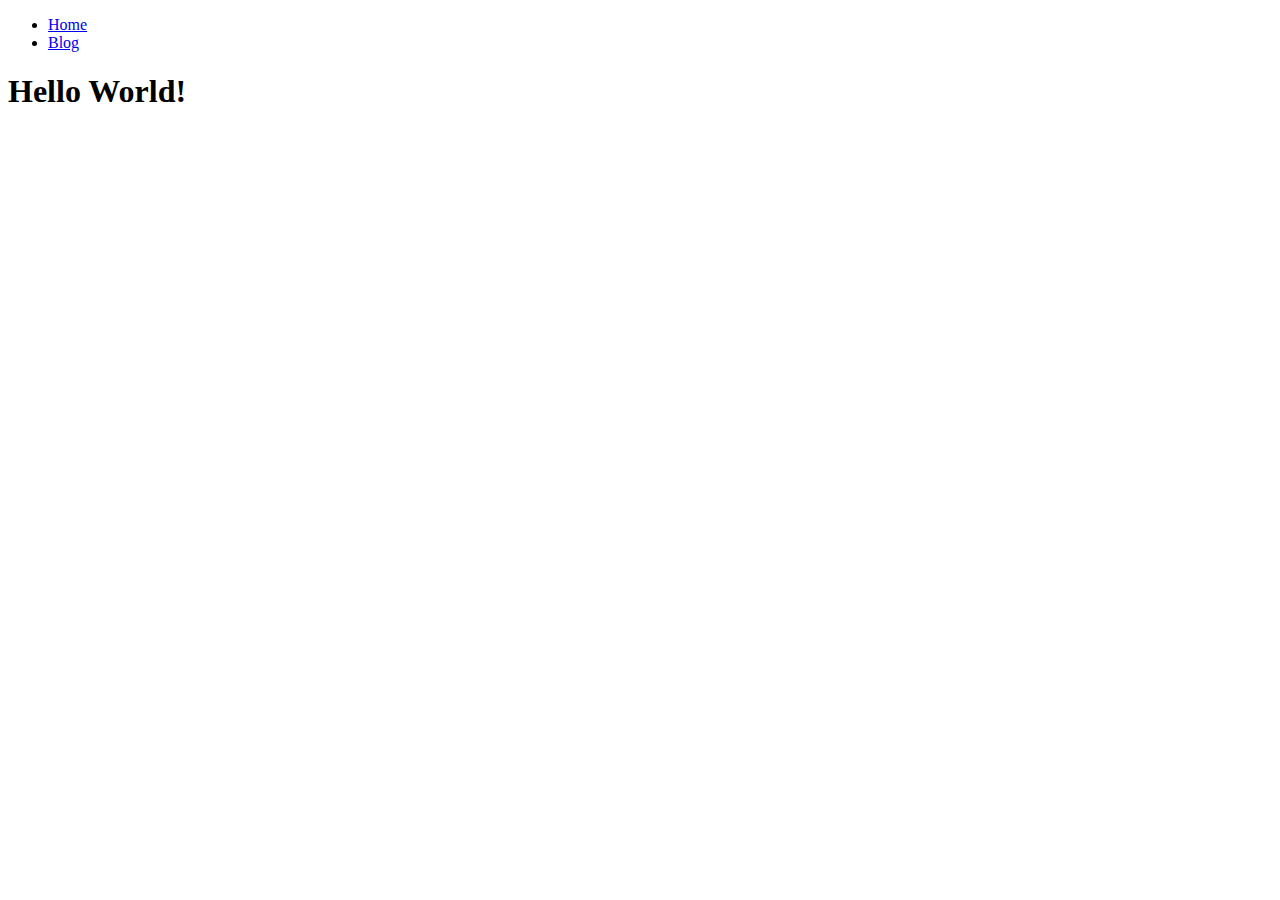
==== blog-field-of-work.html @ 6ee46fd2 "Added blog post pages" ====
<!DOCTYPE html>
<html lang="en">
  <head>
    <meta charset="UTF-8">
    <meta name="viewport" content="width=device-width, initial-scale=1.0">
    <meta http-equiv="X-UA-Compatible" content="ie=edge">
    <title>Field of Work </title>
  </head>
  <body>
    <nav>
      <ul>
        <li><a href="index.html">Home</a></li>
        <li><a href="blog.html">Blog</a></li>
      </ul>
    </nav>
    <section>
      <h1>Hello World!</h1>
    </section>
  </body>
</html>
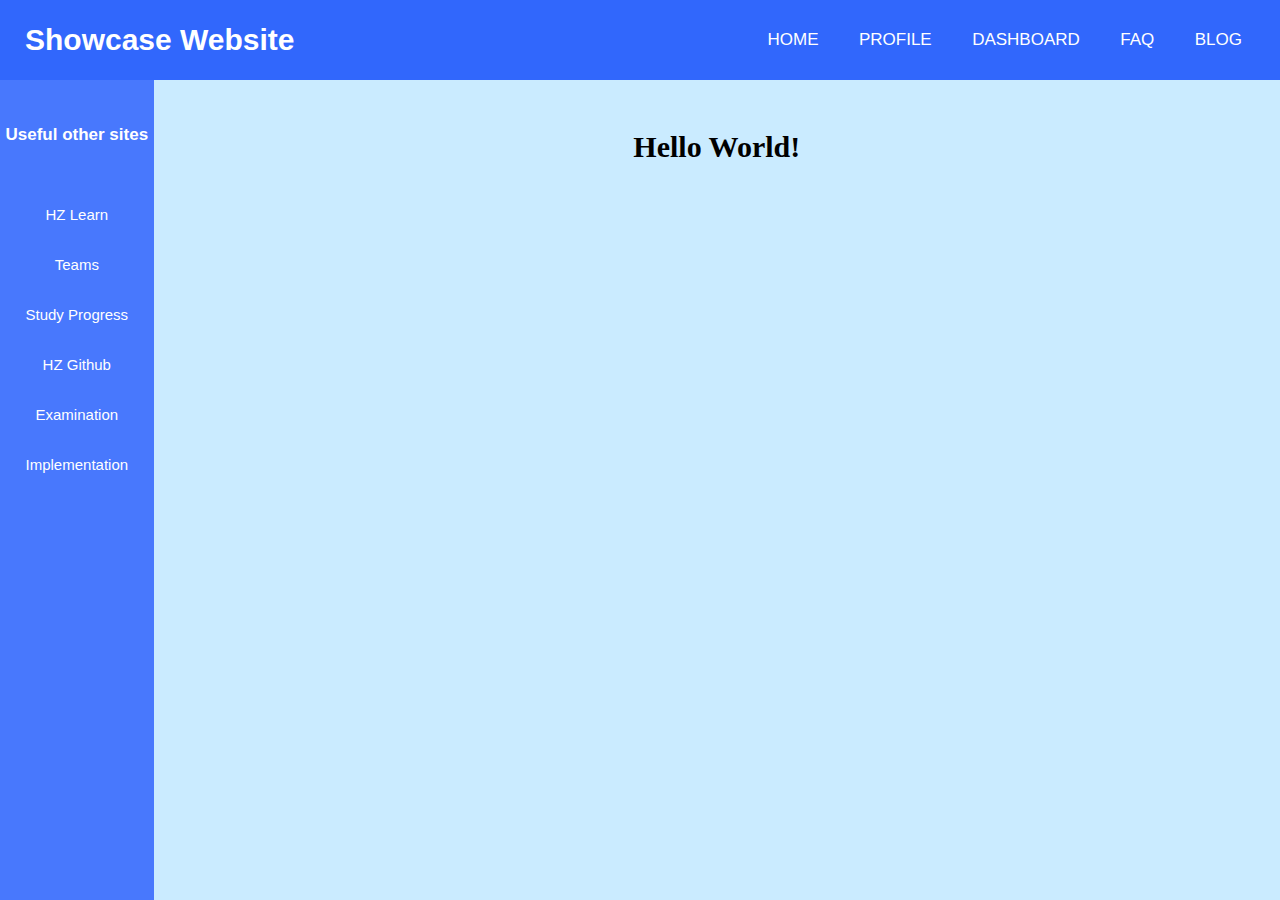
==== commit 3e2267cb: "Finished the first version of the showcase website" ====
--- a/blog-field-of-work.html
+++ b/blog-field-of-work.html
@@ -5,16 +5,36 @@
     <meta name="viewport" content="width=device-width, initial-scale=1.0">
     <meta http-equiv="X-UA-Compatible" content="ie=edge">
     <title>Field of Work </title>
+    <link rel="stylesheet" href="styles.css">
   </head>
   <body>
-    <nav>
-      <ul>
-        <li><a href="index.html">Home</a></li>
-        <li><a href="blog.html">Blog</a></li>
+    <header>
+      <nav>
+        <label class="logo">Showcase Website</label>
+        <ul class="nav_menu">
+          <li><a href="index.html">Home</a></li>
+          <li><a href="profile.html">Profile</a></li>
+          <li><a href="dashboard.html">Dashboard</a></li>
+          <li><a href="questions.html">FAQ</a></li>
+          <li><a href="blog.html">Blog</a></li>
+        </ul>
+      </nav>
+    </header>
+    <aside>
+      <ul class="aside_menu">
+        <li class="name">Useful other sites</li>
+        <li><a href="https://learn.hz.nl/my/" target="_blank">HZ Learn</a></li>
+        <li><a href="https://teams.microsoft.com/_?culture=en-us&country=US&lm=deeplink&lmsrc=homePageWeb&cmpid=WebSignIn#/teamDashboard/HBO-ICT%20Algemeen/19:827654897ab746089c081f24aff1c984@thread.skype/td.members" target="_blank">Teams</a></li>
+        <li><a href="https://hz.osiris-student.nl/#/voortgang/:id" target="_blank">Study Progress</a></li>
+        <li><a href="https://github.com/HZ-HBO-ICT" target="_blank">HZ Github</a></li>
+        <li><a href="https://hz.nl/en/about-hz/regulations-documents/regulations-study-programmes" target="_blank">Examination</a></li>
+        <li><a href="#" target="_blank">Implementation</a></li>
       </ul>
-    </nav>
-    <section>
-      <h1>Hello World!</h1>
-    </section>
+    </aside>
+    <main>
+      <section>
+        <h1>Hello World!</h1>
+      </section>
+    </main>
   </body>
 </html>--- a/styles.css
+++ b/styles.css
@@ -0,0 +1,173 @@
+*{
+  padding: 0;
+  margin: 0;
+  text-decoration: none;
+  list-style: none;
+  box-sizing: border-box;
+}
+
+h1 {
+  text-align: center;
+  margin: 50px;
+  font-size: 30px;
+}
+
+h2 {
+  text-align: center;
+  margin: 50px;
+  font-size: 25px;
+}
+
+h3 {
+  text-align: center;
+  margin: 50px;
+  font-size: 22px;
+}
+
+p {
+  margin-left: 100px;
+  margin-right: 100px;
+  margin-top: 50px;
+  margin-bottom: 50px;
+  text-align: center;
+  font-size: 20px;
+}
+
+body {
+  background-color: rgb(202, 235, 255);  
+}
+
+header {
+  font-family: sans-serif; 
+}
+
+nav {
+  background: rgb(49, 103, 252);
+  height: 80px;
+  width: 100%;
+}
+
+.logo {
+  color: white;
+  font-size: 30px;
+  line-height: 80px;
+  padding: 0 25px;
+  font-weight: bold;
+}
+
+nav ul {
+  float: right;
+  margin-right: 20px;
+}
+
+nav ul li {
+  display: inline-block;
+  line-height: 80px;
+  margin: 0 5px;
+}
+
+nav ul li a {
+  color: white;
+  font-size: 17px;
+  padding: 7px 13px;
+  border-radius: 3px;
+  text-transform: uppercase;
+}
+
+.aside_menu {
+  position: fixed;
+  left: 0;
+  top: 50;
+  width: 12vw;
+  height: 100vh;
+  background: rgb(72, 120, 253);
+  text-align: center;
+  font-family: sans-serif;
+}
+
+aside ul li a {
+  font-size: 15px;
+  color: white;
+  line-height: 50px;
+  padding: 7px 13px;
+  border-radius: 3px;
+}
+
+.name {
+  font-size: 17px;
+  font-weight: bold;
+  color:white;
+  line-height: 110px;
+}
+
+a:hover {
+  background: rgb(20, 62, 175);
+  transition: .5s;
+}
+
+main {
+  width: 86vw;
+  margin-left: 13vw;
+}
+
+table {
+  text-align: center;
+  width: 60vw;
+  padding: 10px;
+  border-radius: 5px;
+  margin: auto;
+  margin-top: 40px;
+}
+
+table, th, td {
+  border: 1px solid #000;
+  border-collapse: collapse;
+}
+
+th, td {
+  padding: 10px;
+}
+
+th {
+  background-color: #ddd;
+}
+
+td {
+  background-color: rgb(229, 246, 252);
+}
+
+.coding {
+  max-width: 33%;
+  max-height: auto;
+  float: left;
+  margin-bottom: 5px;
+  margin-right: 12px;
+  margin-left: 50px;
+  border: solid rgb(49, 103, 252) 2px;
+  padding: 2px;
+}
+
+.meeting {
+  max-width: 33%;
+  max-height: auto;
+  float: right;
+  margin-bottom: 5px;
+  margin-left: 12px;
+  margin-right: 50px;
+  border: solid rgb(49, 103, 252) 2px;
+  padding: 2px;
+}
+
+.motivate {
+  padding-top: 30px;
+}
+
+.goals {
+  padding-top: 130px;
+}
+
+hr {
+  height: 1px;
+  background-color: rgb(49, 103, 252);
+  border: none;
+}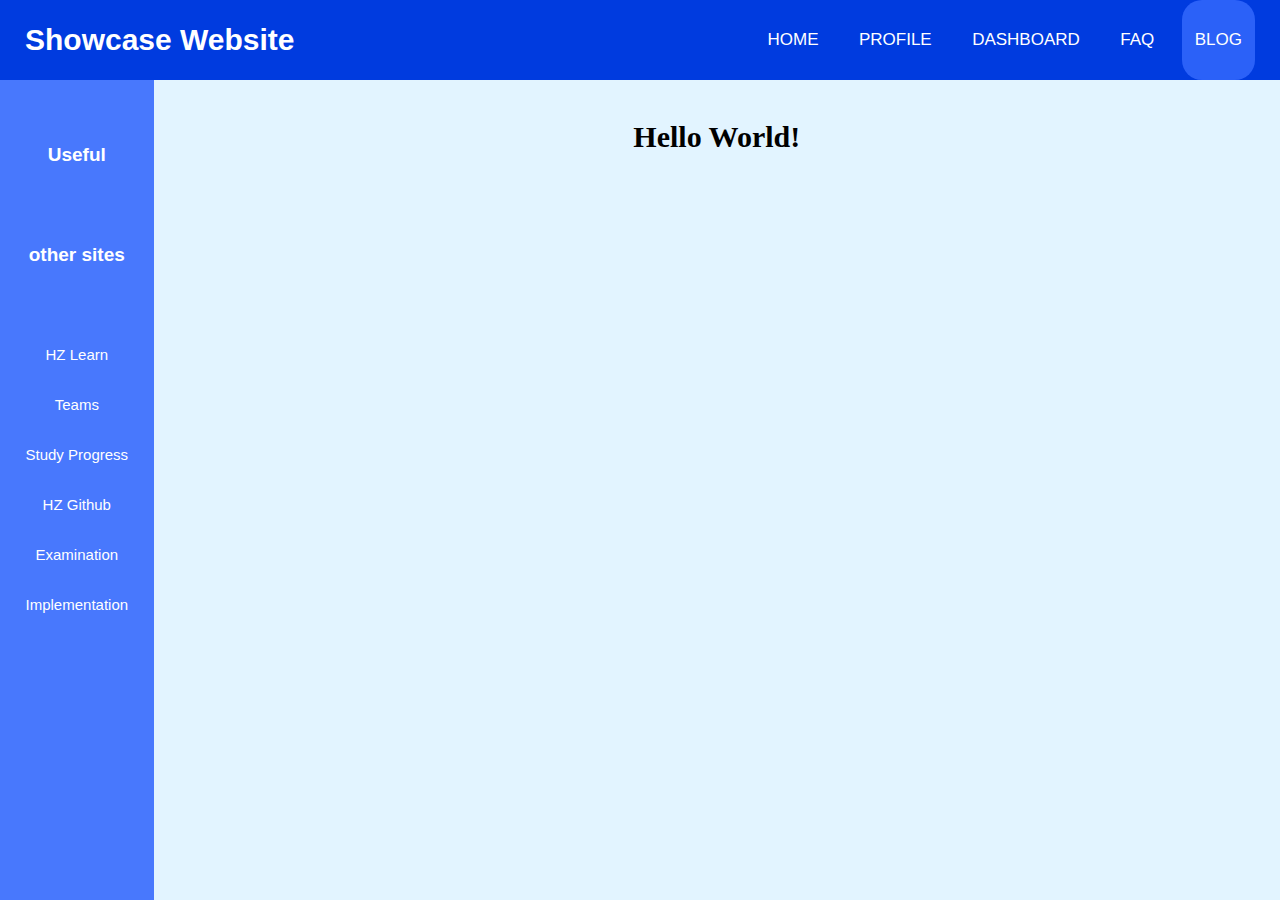
==== commit 4b125bb2: "First website prototype finished" ====
--- a/blog-field-of-work.html
+++ b/blog-field-of-work.html
@@ -16,7 +16,7 @@
           <li><a href="profile.html">Profile</a></li>
           <li><a href="dashboard.html">Dashboard</a></li>
           <li><a href="questions.html">FAQ</a></li>
-          <li><a href="blog.html">Blog</a></li>
+          <li class="current"><a href="blog.html">Blog</a></li>
         </ul>
       </nav>
     </header>
--- a/styles.css
+++ b/styles.css
@@ -8,7 +8,8 @@
 
 h1 {
   text-align: center;
-  margin: 50px;
+  margin-top: 120px;
+  margin-bottom: 50px;
   font-size: 30px;
 }
 
@@ -25,30 +26,86 @@
 }
 
 p {
-  margin-left: 100px;
-  margin-right: 100px;
+  margin-left: 200px;
+  margin-right: 200px;
   margin-top: 50px;
   margin-bottom: 50px;
   text-align: center;
   font-size: 20px;
 }
 
+/* Colors */
+
 body {
-  background-color: rgb(202, 235, 255);  
-}
-
-header {
+  background-color: rgb(226, 244, 255);  
+}
+
+nav {
+  background: rgb(0, 59, 223);
+}
+
+.aside_menu {
+  background: rgb(72, 120, 253);
+}
+
+.logo {
+  color: white;
+}
+
+nav ul li a {
+  color: white;
+}
+
+aside ul li a {
+  color: white;
+}
+
+th {
+  background-color: #ddd;
+}
+
+.name {
+  color:white;
+}
+
+td {
+  background-color: rgb(244, 249, 255);
+}
+
+img {
+  border: solid rgb(49, 103, 252) 2px;
+}
+
+hr {
+  background-color: rgb(49, 103, 252);
+}
+
+a:hover {
+  background: rgb(72, 120, 253);
+  transition: .5s;
+}
+
+.current {
+  background: rgb(43, 97, 248);
+  border-radius: 20px;
+}
+
+main {
+  width: 86vw;
+  margin-left: 13vw;
+  padding-left: 150px;
+  padding-right: 150px;
+}
+
+nav {
   font-family: sans-serif; 
-}
-
-nav {
-  background: rgb(49, 103, 252);
+  position: fixed;
+  margin-top: -120px;
   height: 80px;
   width: 100%;
 }
 
 .logo {
-  color: white;
   font-size: 30px;
   line-height: 80px;
   padding: 0 25px;
@@ -67,7 +124,6 @@
 }
 
 nav ul li a {
-  color: white;
   font-size: 17px;
   padding: 7px 13px;
   border-radius: 3px;
@@ -77,37 +133,24 @@
 .aside_menu {
   position: fixed;
   left: 0;
-  top: 50;
+  top: 80px;
   width: 12vw;
   height: 100vh;
-  background: rgb(72, 120, 253);
   text-align: center;
   font-family: sans-serif;
 }
 
 aside ul li a {
   font-size: 15px;
-  color: white;
   line-height: 50px;
-  padding: 7px 13px;
   border-radius: 3px;
 }
 
 .name {
-  font-size: 17px;
+  font-size: 19px;
   font-weight: bold;
-  color:white;
-  line-height: 110px;
-}
-
-a:hover {
-  background: rgb(20, 62, 175);
-  transition: .5s;
-}
-
-main {
-  width: 86vw;
-  margin-left: 13vw;
+  padding: 25px;
+  line-height: 100px;
 }
 
 table {
@@ -116,7 +159,8 @@
   padding: 10px;
   border-radius: 5px;
   margin: auto;
-  margin-top: 40px;
+  margin-top: 60px;
+  margin-bottom: 75px;
 }
 
 table, th, td {
@@ -126,14 +170,6 @@
 
 th, td {
   padding: 10px;
-}
-
-th {
-  background-color: #ddd;
-}
-
-td {
-  background-color: rgb(229, 246, 252);
 }
 
 .coding {
@@ -143,7 +179,6 @@
   margin-bottom: 5px;
   margin-right: 12px;
   margin-left: 50px;
-  border: solid rgb(49, 103, 252) 2px;
   padding: 2px;
 }
 
@@ -154,20 +189,75 @@
   margin-bottom: 5px;
   margin-left: 12px;
   margin-right: 50px;
-  border: solid rgb(49, 103, 252) 2px;
   padding: 2px;
-}
-
-.motivate {
-  padding-top: 30px;
-}
-
-.goals {
-  padding-top: 130px;
 }
 
 hr {
   height: 1px;
-  background-color: rgb(49, 103, 252);
   border: none;
+}
+
+.faqbox {
+  width: 100%;
+  height: 100vh;
+  display: flex;
+  align-items: center;
+  justify-content: center;
+}
+
+.container {
+  width: 100%;
+  max-width: 80rem;
+  margin: 0 auto;
+  padding: 0 1.5rem;
+}
+
+.accordion-item {
+  background-color: rgb(73, 73, 247);
+  box-sizing: border-box;
+  border-radius: .4rem;
+  margin-bottom: 1rem;
+  padding: 1rem;
+  box-shadow: .2rem 2px .6rem rgb(0,0,0);
+}
+
+.accordion-link {
+  font-size: 1.2rem;
+  color: white;
+  text-decoration: none;
+  background-color: rgb(73, 73, 247);
+  width: 100%;
+  display: flex;
+  align-items: center;
+  justify-content: space-between;
+  padding: 1rem 0;
+}
+
+.answer {
+  max-height: 0;
+  overflow: hidden;
+  position: relative;
+  background-color: rgb(72, 120, 253);
+  transition: max-height 650ms;
+}
+
+.answer::before {
+  content: "";
+  position: absolute;
+  width: .3rem;
+  height: 90%;
+  background-color: white;
+  top: 50%;
+  left: 0;
+  transform: translateY(-50%);
+}
+
+.answer p {
+  font-size: 1.1rem;
+  color: white;
+  padding: 2rem;
+}
+
+.accordion-item:target .answer{
+  max-height: 10rem;
 }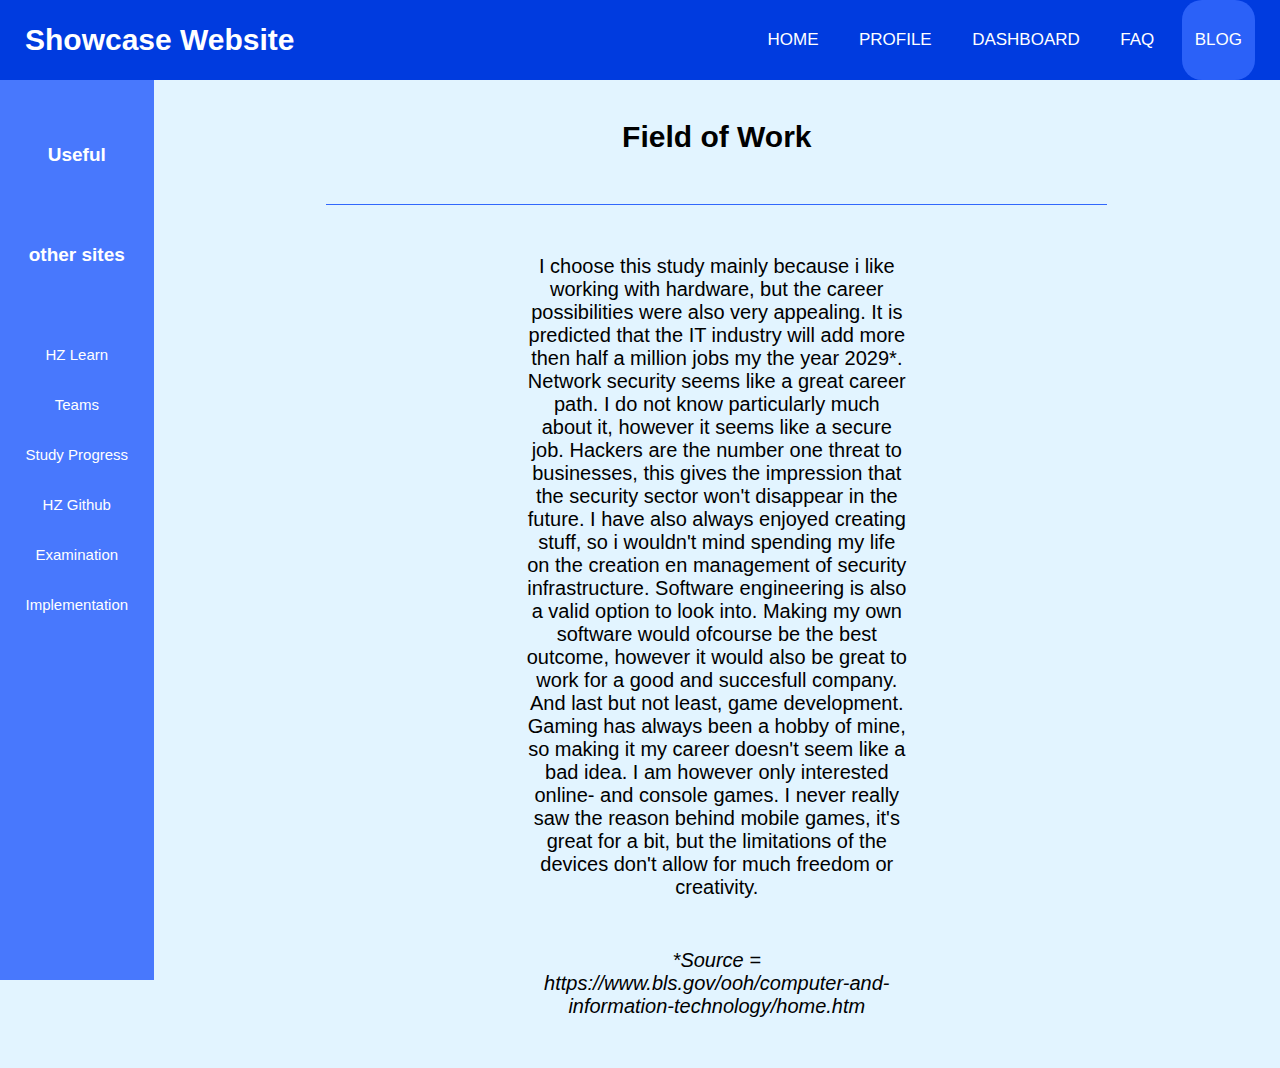
==== commit 987bc479: "configured and updated the blog" ====
--- a/blog-field-of-work.html
+++ b/blog-field-of-work.html
@@ -32,8 +32,21 @@
       </ul>
     </aside>
     <main>
-      <section>
-        <h1>Hello World!</h1>
+      <section class="blogpost">
+        <div>
+          <h1>Field of Work</h1>
+          <hr>
+          <div>
+            <p>I choose this study mainly because i like working with hardware, but the career possibilities were also very appealing.
+              It is predicted that the IT industry will add more then half a million jobs my the year 2029*.
+              Network security seems like a great career path. I do not know particularly much about it, however it seems like a secure job. Hackers are the number one threat to businesses, this gives the impression that the security sector won't disappear in the future.
+              I have also always enjoyed creating stuff, so i wouldn't mind spending my life on the creation en management of security infrastructure.
+              Software engineering is also a valid option to look into. Making my own software would ofcourse be the best outcome, however it would also be great to work for a good and succesfull company.
+              And last but not least, game development. Gaming has always been a hobby of mine, so making it my career doesn't seem like a bad idea. I am however only interested online- and console games. I never really saw the reason behind mobile games, it's great for a bit, but the limitations of the devices don't allow for much freedom or creativity.
+            </p>
+            <p class="source">*Source = https://www.bls.gov/ooh/computer-and-information-technology/home.htm</p>
+          </div>
+        </div>
       </section>
     </main>
   </body>
--- a/styles.css
+++ b/styles.css
@@ -4,6 +4,7 @@
   text-decoration: none;
   list-style: none;
   box-sizing: border-box;
+  font-family: sans-serif;
 }
 
 h1 {
@@ -23,6 +24,10 @@
   text-align: center;
   margin: 50px;
   font-size: 22px;
+}
+
+h4 {
+  font-weight: bold;
 }
 
 p {
@@ -80,7 +85,7 @@
   background-color: rgb(49, 103, 252);
 }
 
-a:hover {
+.hover:hover {
   background: rgb(72, 120, 253);
   transition: .5s;
 }
@@ -93,8 +98,8 @@
 main {
   width: 86vw;
   margin-left: 13vw;
-  padding-left: 150px;
-  padding-right: 150px;
+  padding-left: 160px;
+  padding-right: 160px;
 }
 
 nav {
@@ -177,7 +182,7 @@
   max-height: auto;
   float: left;
   margin-bottom: 5px;
-  margin-right: 12px;
+  margin-right: 60px;
   margin-left: 50px;
   padding: 2px;
 }
@@ -187,7 +192,7 @@
   max-height: auto;
   float: right;
   margin-bottom: 5px;
-  margin-left: 12px;
+  margin-left: 60px;
   margin-right: 50px;
   padding: 2px;
 }
@@ -260,4 +265,40 @@
 
 .accordion-item:target .answer{
   max-height: 10rem;
+}
+
+.personal {
+  max-width: 33%;
+  max-height: auto;
+  float: left;
+  margin-bottom: 5px;
+  margin-right: 60px;
+  margin-left: 0px;
+  padding: 2px;
+}
+
+.positive, .negative {
+  display: inline-block;
+  vertical-align: top;
+  text-align: center;
+}
+
+.positive {
+  padding-left: 200px;
+  padding-right: 75px;
+  font-size: 20px;
+}
+
+.negative {
+  padding-left: 350px;
+  padding-right: 50px;
+  font-size: 20px;
+}
+
+.blogpost {
+  font-family: cursive;
+}
+
+.source {
+  font-style: italic;
 }